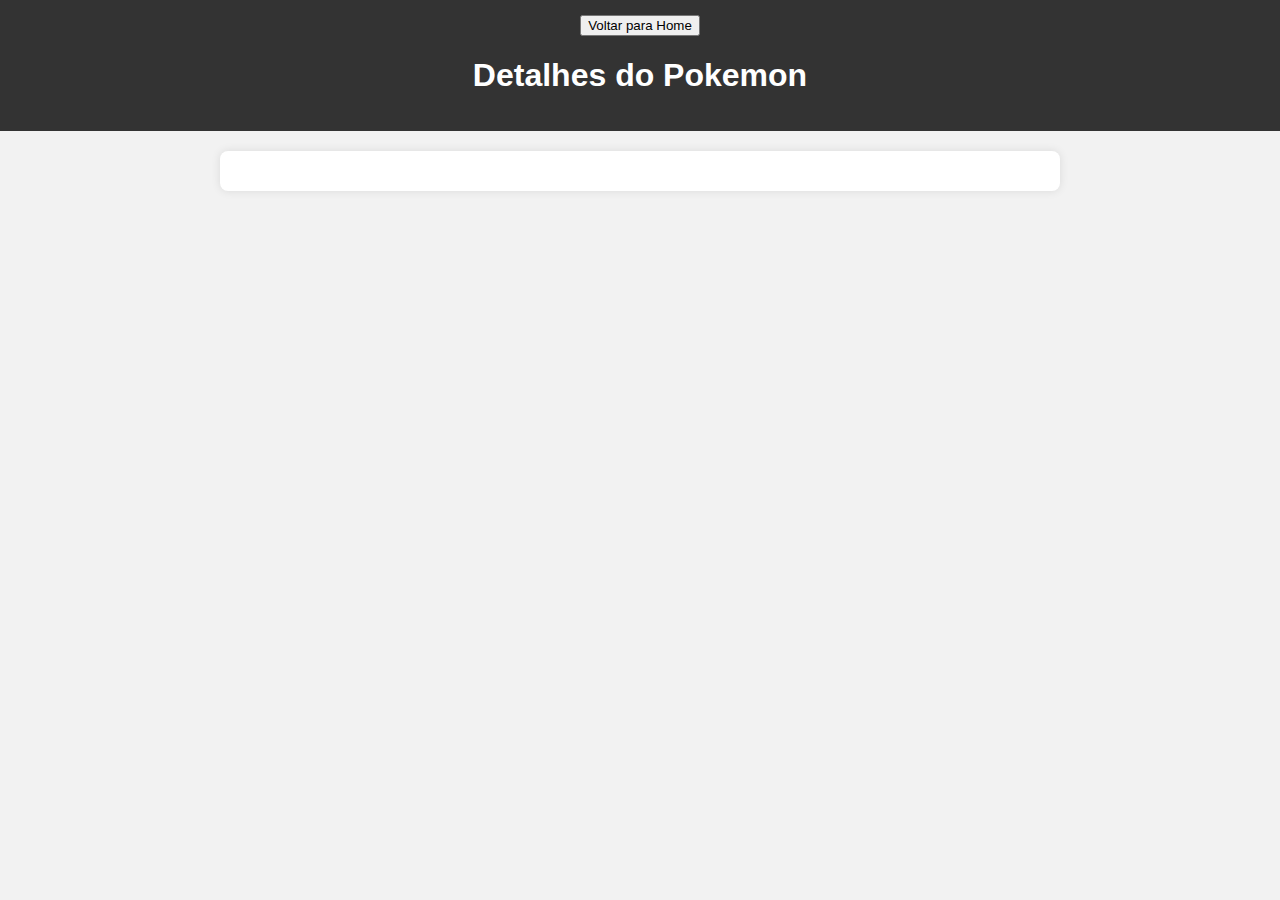
==== details.html @ 80e26967 "Pokedex" ====
<!DOCTYPE html>
<html lang="pt-br">
<head>
    <meta charset="UTF-8">
    <meta name="viewport" content="width=device-width, initial-scale=1.0">
    <link rel="stylesheet" href="css/details.css">
    <script defer src="js/details.js"></script>
    <title>Detalhes do Pokemon</title>
</head>
<body>
    <!-- Header with back button -->
    <header>
        <button id="backBtn">Voltar para Home</button>
        <h1>Detalhes do Pokemon</h1>
    </header>

    <!-- Pokemon images, stats, types, and moves -->
    <div id="pokemonDetails"></div>
</body>
</html>
---- css/details.css ----
/* Arquivo CSS para estilizar a página de Detalhes do Pokemon */

body {
    font-family: 'Arial', sans-serif;
    background-color: #f2f2f2;
    margin: 0;
}

header {
    background-color: #333;
    padding: 15px;
    color: white;
    text-align: center;
}

#pokemonDetails {
    max-width: 800px;
    margin: 20px auto;
    background-color: white;
    padding: 20px;
    border-radius: 8px;
    box-shadow: 0 0 10px rgba(0, 0, 0, 0.1);
}

img {
    max-width: 100%;
    height: auto;
    margin: 10px 0;
    display: block; /* Garante que a imagem fique centralizada */
    margin-left: auto; /* Centraliza a imagem na tela */
    margin-right: auto; /* Centraliza a imagem na tela */
}

h2 {
    color: #333;
    font-size: 20px;
    margin-top: 10px;
    text-align: center; /* Centraliza o texto */
}

.stats,
.types,
.moves {
    margin-top: 20px;
}

.stats p,
.types p,
.moves p {
    color: #666;
    font-size: 16px;
    margin: 5px 0;
}

.stats {
    display: flex;
    justify-content: space-around;
}

.types,
.moves {
    float: left;
    width: 48%; /* Garante que os blocos fiquem lado a lado */
}

.types h2,
.moves h2 {
    color: #333;
    font-size: 20px;
    margin-top: 10px;
}

/* Adicione mais estilos conforme necessário */
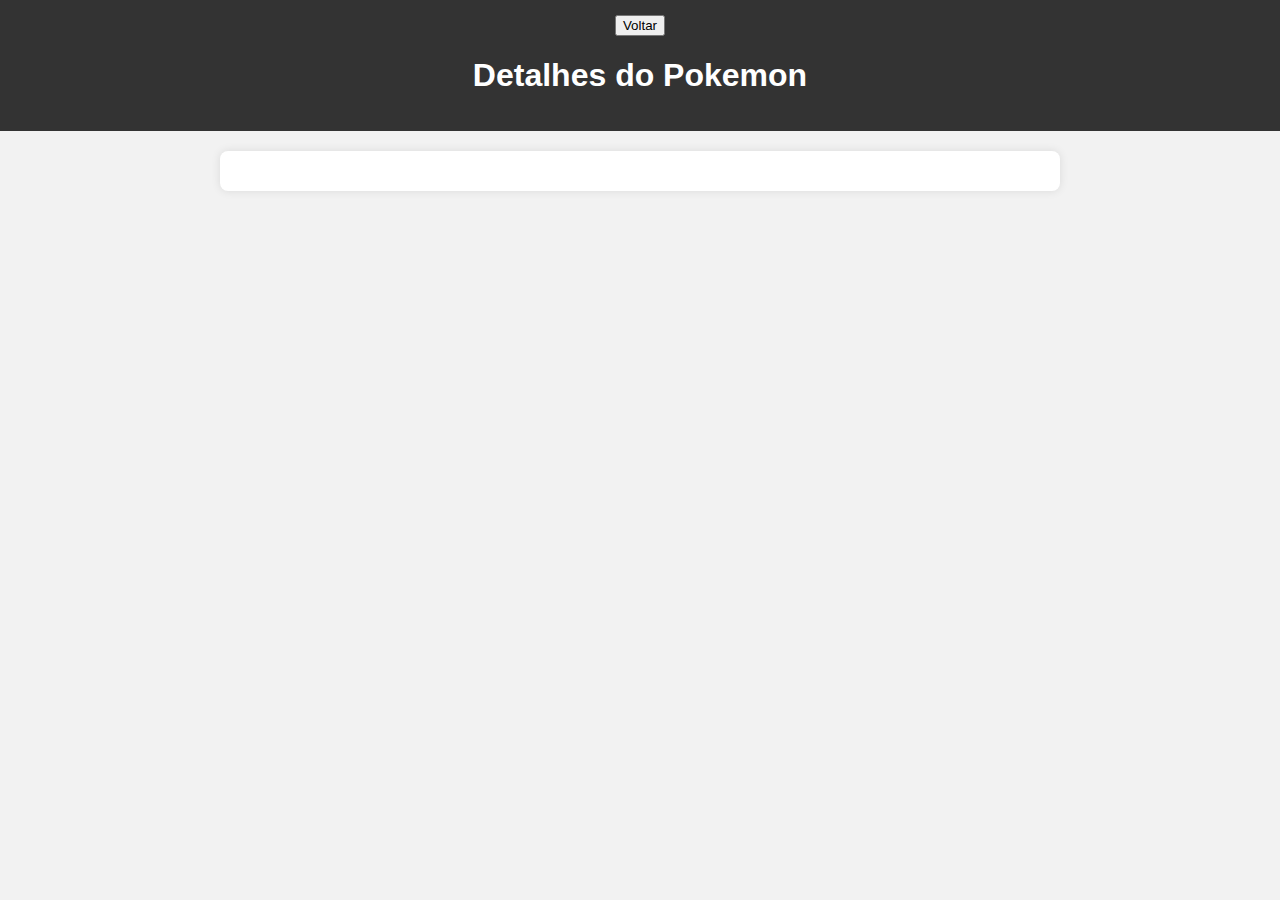
==== commit ddb1b8aa: "Styles" ====
--- a/details.html
+++ b/details.html
@@ -9,13 +9,12 @@
     <title>Detalhes do Pokemon</title>
 </head>
 <body>
-    <!-- Header with back button -->
+    
     <header>
-        <button id="backBtn">Voltar para Home</button>
+        <button id="backBtn">Voltar</button>
         <h1>Detalhes do Pokemon</h1>
     </header>
 
-    <!-- Pokemon images, stats, types, and moves -->
     <div id="pokemonDetails"></div>
 </body>
 </html>
--- a/css/details.css
+++ b/css/details.css
@@ -1,4 +1,3 @@
-/* Arquivo CSS para estilizar a página de Detalhes do Pokemon */
 
 body {
     font-family: 'Arial', sans-serif;
@@ -26,16 +25,16 @@
     max-width: 100%;
     height: auto;
     margin: 10px 0;
-    display: block; /* Garante que a imagem fique centralizada */
-    margin-left: auto; /* Centraliza a imagem na tela */
-    margin-right: auto; /* Centraliza a imagem na tela */
+    display: block; 
+    margin-left: auto; 
+    margin-right: auto; 
 }
 
 h2 {
     color: #333;
     font-size: 20px;
     margin-top: 10px;
-    text-align: center; /* Centraliza o texto */
+    text-align: center; 
 }
 
 .stats,
@@ -60,7 +59,7 @@
 .types,
 .moves {
     float: left;
-    width: 48%; /* Garante que os blocos fiquem lado a lado */
+    width: 48%; 
 }
 
 .types h2,
@@ -68,7 +67,4 @@
     color: #333;
     font-size: 20px;
     margin-top: 10px;
-}
-
-/* Adicione mais estilos conforme necessário */
-
+}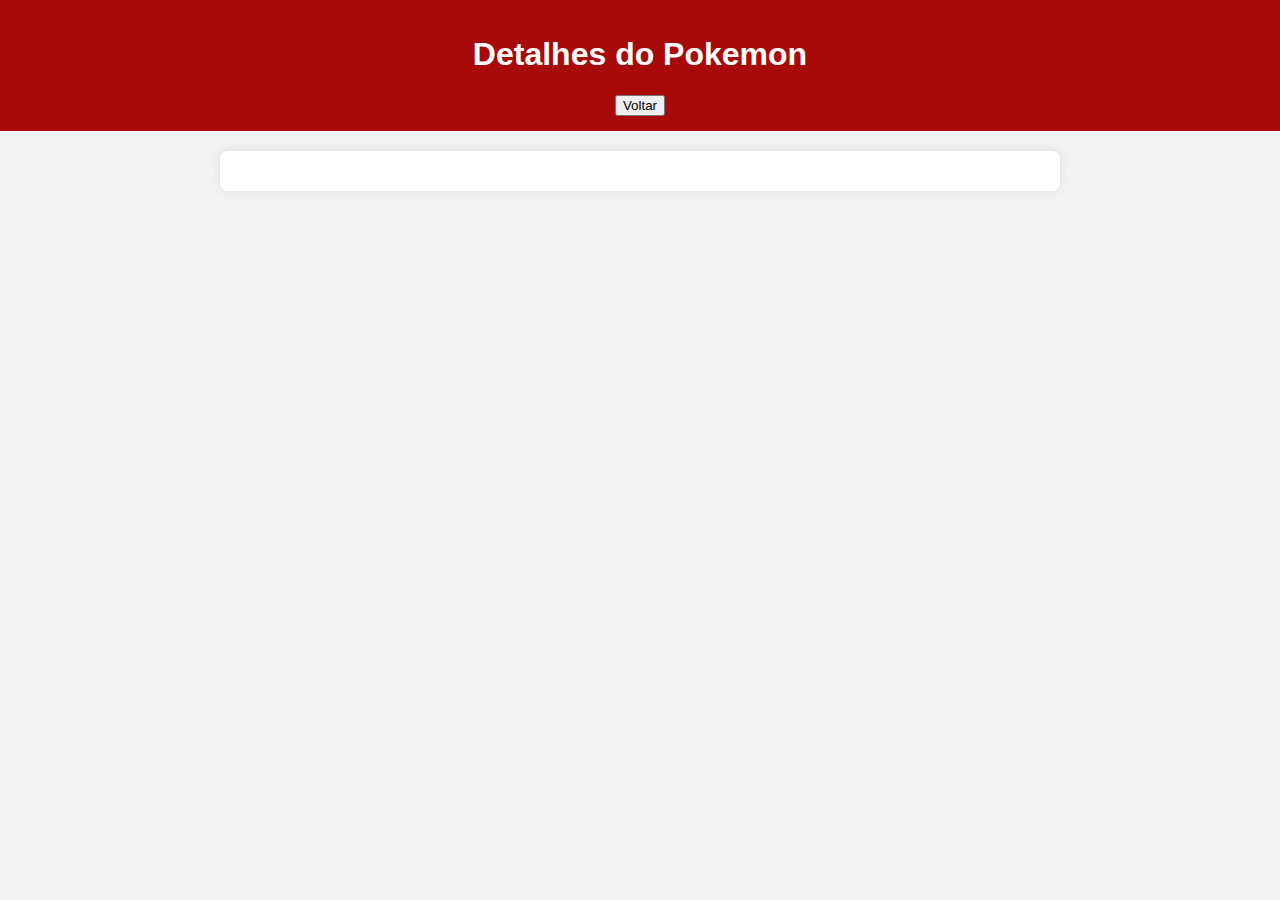
==== commit a5c1fd7f: "Styles Text" ====
--- a/details.html
+++ b/details.html
@@ -11,8 +11,8 @@
 <body>
     
     <header>
+        <h1>Detalhes do Pokemon</h1>
         <button id="backBtn">Voltar</button>
-        <h1>Detalhes do Pokemon</h1>
     </header>
 
     <div id="pokemonDetails"></div>
--- a/css/details.css
+++ b/css/details.css
@@ -6,7 +6,7 @@
 }
 
 header {
-    background-color: #333;
+    background-color: #a80a0a;
     padding: 15px;
     color: white;
     text-align: center;
@@ -28,6 +28,12 @@
     display: block; 
     margin-left: auto; 
     margin-right: auto; 
+}
+
+p {
+    text-transform: capitalize;
+    color: #333;
+    text-align: center; 
 }
 
 h2 {
@@ -60,6 +66,7 @@
 .moves {
     float: left;
     width: 48%; 
+ 
 }
 
 .types h2,
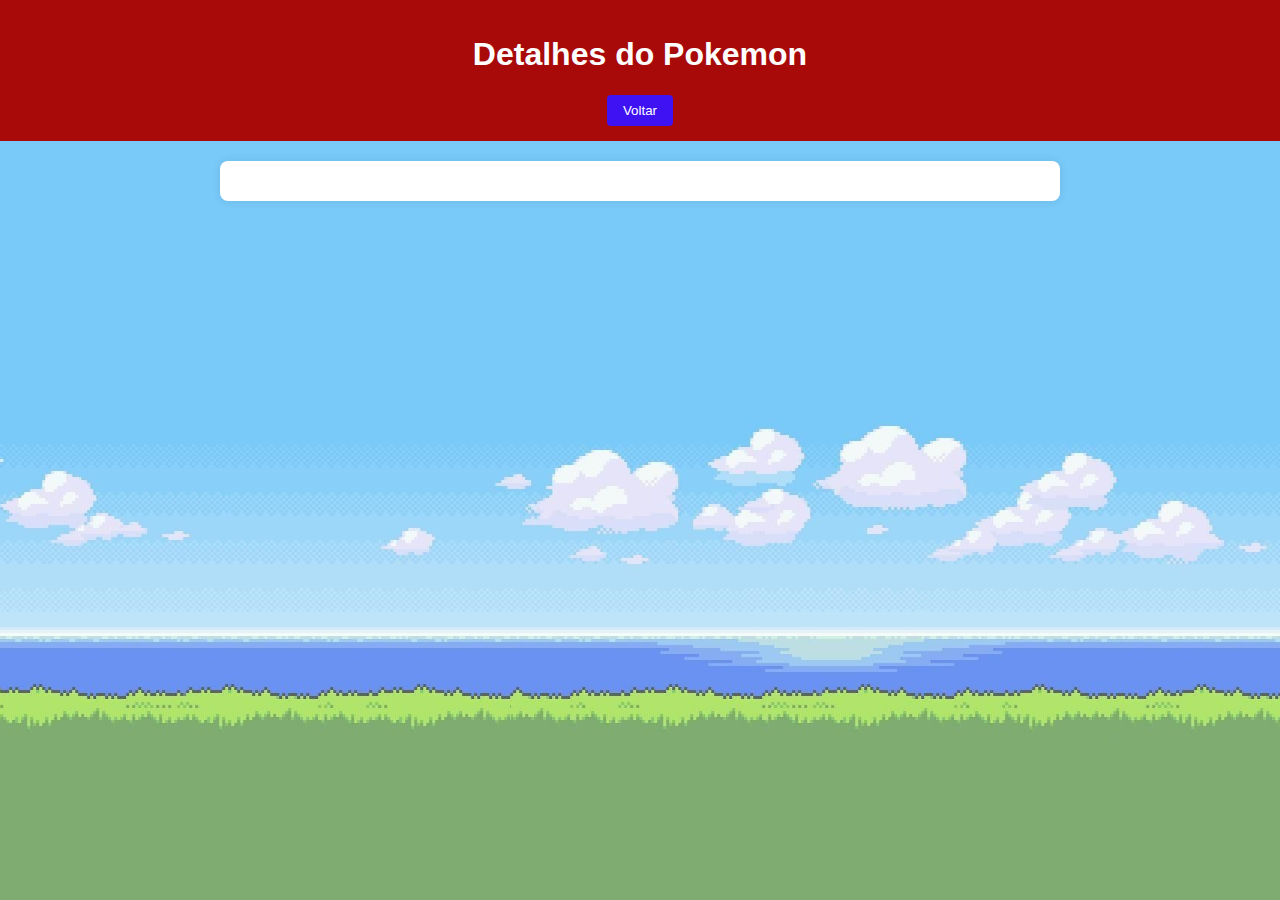
==== commit e93832e1: "@" ====
--- a/details.html
+++ b/details.html
@@ -1,4 +1,3 @@
-
 <!DOCTYPE html>
 <html lang="pt-br">
 <head>
--- a/css/details.css
+++ b/css/details.css
@@ -1,8 +1,13 @@
 
 body {
     font-family: 'Arial', sans-serif;
-    background-color: #f2f2f2;
+    background-color: hsl(0, 0%, 100%);
     margin: 0;
+    background-image: url('pokemon.jpg');
+    background-size: cover;
+    background-position: center;
+    min-height: 100vh;
+    align-items: center;
 }
 
 header {
@@ -10,6 +15,20 @@
     padding: 15px;
     color: white;
     text-align: center;
+}
+
+header button {
+    background-color: #3f12f4;
+    color: white;
+    padding: 8px 16px;
+    border: none;
+    border-radius: 4px;
+    cursor: pointer;
+    margin: 0 10px;
+}
+
+header button:hover {
+    background-color: #052668;
 }
 
 #pokemonDetails {
